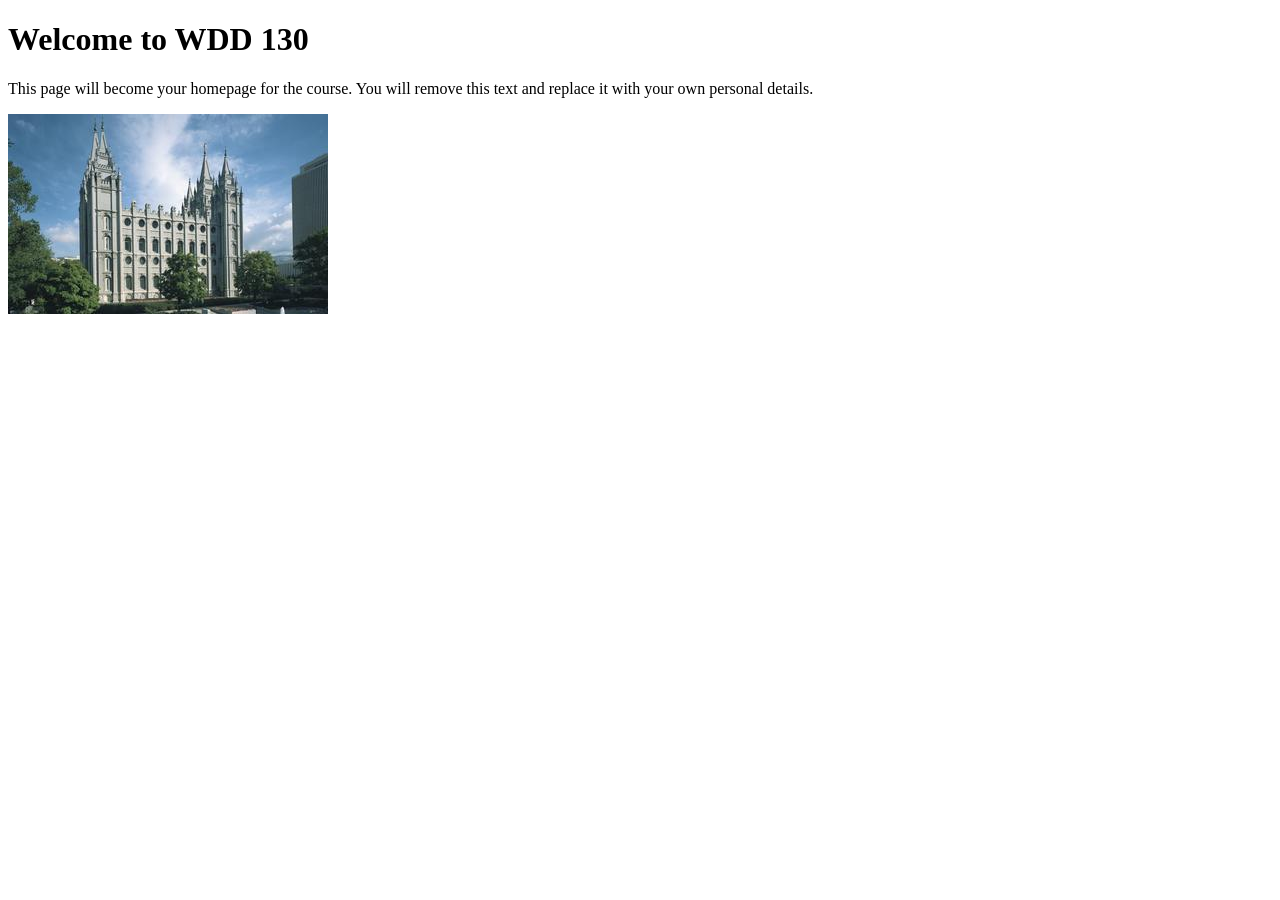
==== index.html @ b1c8e2d3 "Initial commit" ====
<!DOCTYPE html>
<html lang="en">

<head>
    <meta charset="UTF-8">
    <meta name="viewport" content="width=device-width, initial-scale=1.0">
    <title>WDD 130 | Personal Homepage</title>
</head>

<body>
    <h1>Welcome to WDD 130</h1>
    <p>This page will become your homepage for the course. You will remove this text and replace it with your own personal details.</p>

    <img src="images/salt-lake-temple.jpg" alt="The Salt Lake Temple.">
</body>

</html>
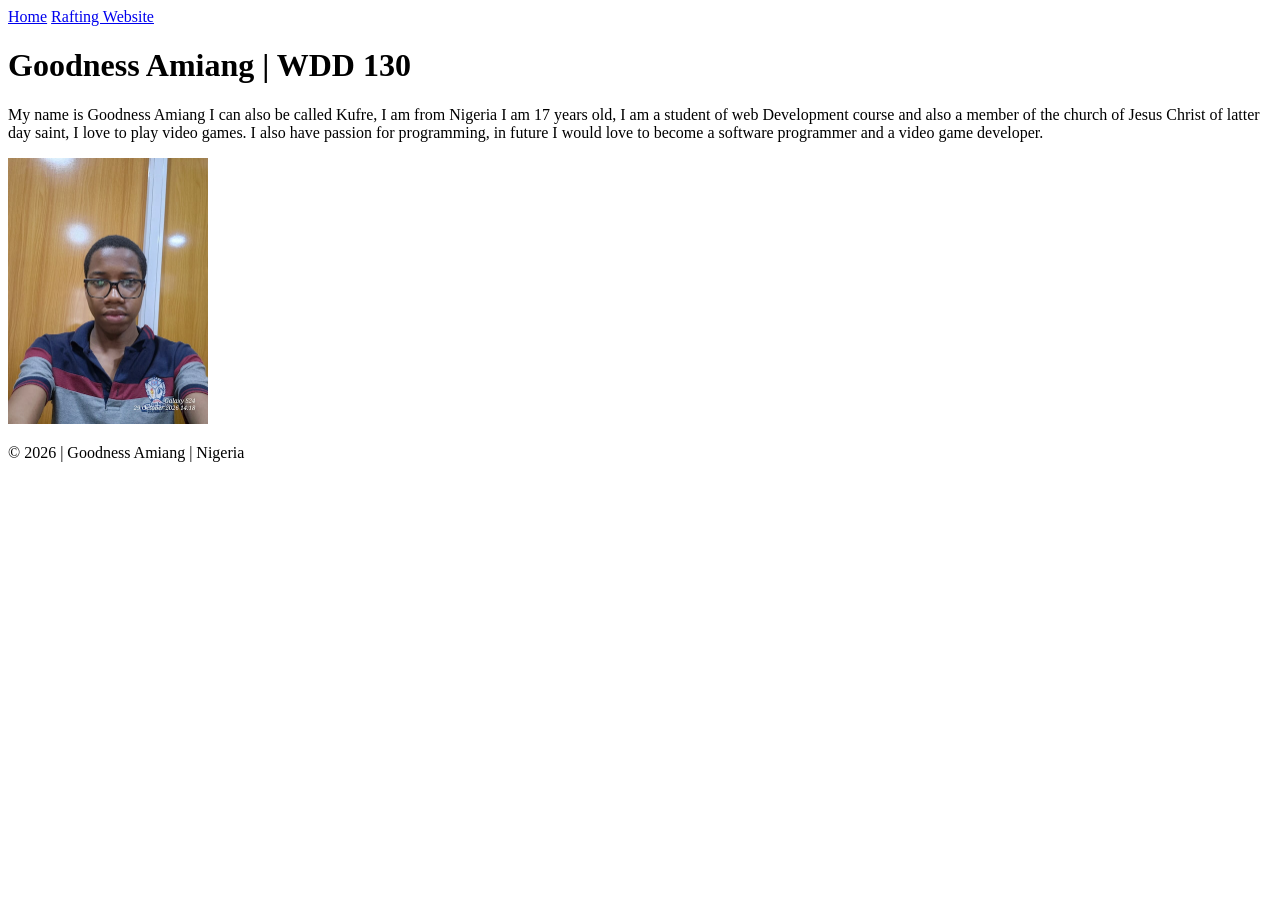
==== commit bebac9ae: "Complete course homepage with introduction" ====
--- a/index.html
+++ b/index.html
@@ -4,14 +4,26 @@
 <head>
     <meta charset="UTF-8">
     <meta name="viewport" content="width=device-width, initial-scale=1.0">
-    <title>WDD 130 | Personal Homepage</title>
+    <title>Goodness Amiang| WDD 130</title>
 </head>
 
 <body>
-    <h1>Welcome to WDD 130</h1>
-    <p>This page will become your homepage for the course. You will remove this text and replace it with your own personal details.</p>
+    <header>
+        <nav>
+            <a href="#">Home</a>
+            <a href="wwr/">Rafting Website</a>
+        </nav>
+    </header>
 
-    <img src="images/salt-lake-temple.jpg" alt="The Salt Lake Temple.">
+    <main>
+        <h1>Goodness Amiang | WDD 130</h1>
+        <p>My name is Goodness Amiang I can also be called Kufre, I am from Nigeria I am 17 years old, I am a student of web Development course and also a member of the church of Jesus Christ of latter day saint, I love to play video games. I also have passion for programming, in future I would love to become a software programmer and a video game developer.</p>
+        <img src="images/profile.jpg" alt="Goodness Amiang" width="200">
+    </main>
+
+    <footer>
+        <p>&copy; 2026 | Goodness Amiang | Nigeria</p>
+    </footer>
+
+
 </body>
-
-</html>
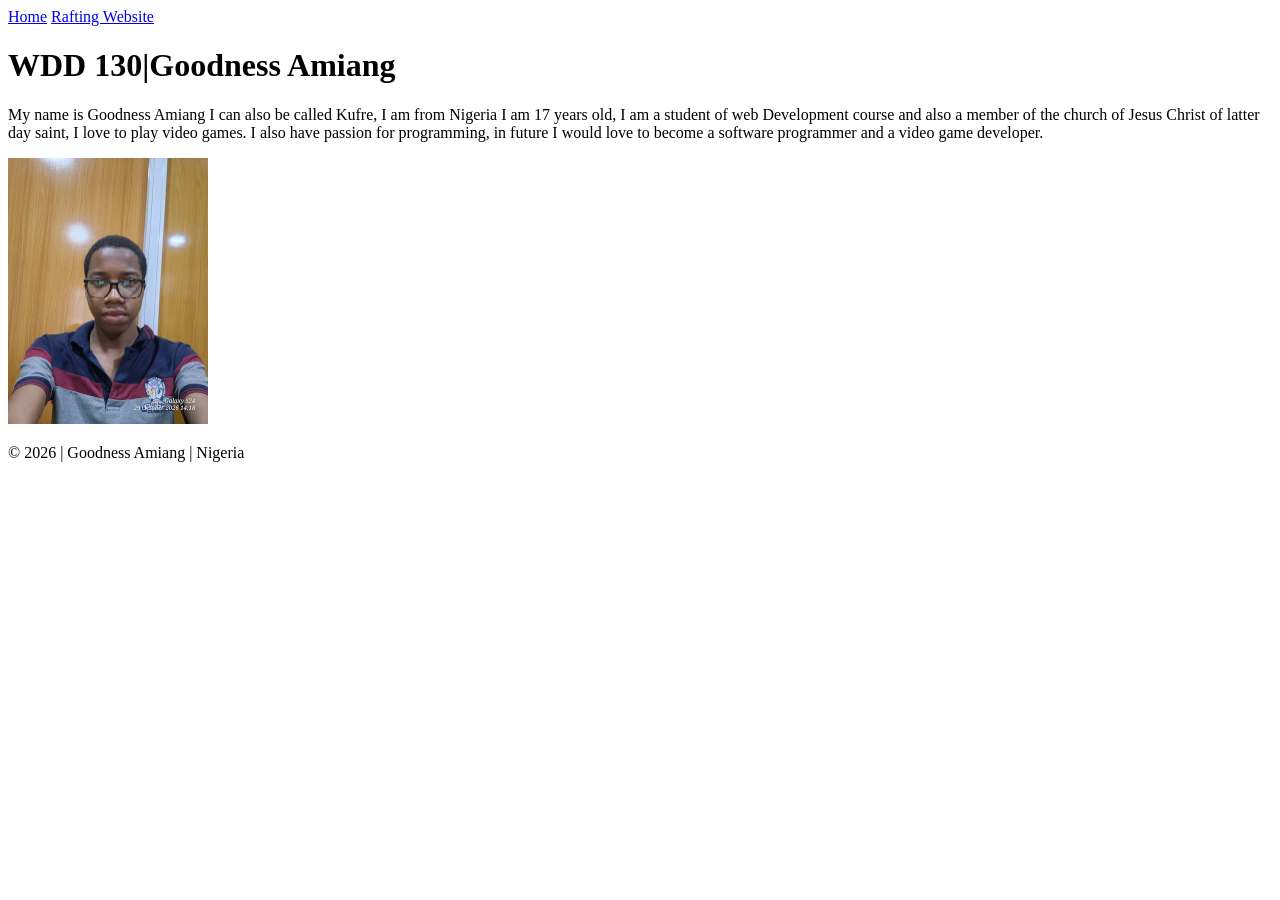
==== commit 81cf84fb: "Complete course homepage with introduction" ====
--- a/index.html
+++ b/index.html
@@ -1,5 +1,6 @@
 <!DOCTYPE html>
-<html lang="en">
+<html lang="en-US">
+
 
 <head>
     <meta charset="UTF-8">
@@ -16,7 +17,7 @@
     </header>
 
     <main>
-        <h1>Goodness Amiang | WDD 130</h1>
+        <h1>WDD 130|Goodness Amiang</h1>
         <p>My name is Goodness Amiang I can also be called Kufre, I am from Nigeria I am 17 years old, I am a student of web Development course and also a member of the church of Jesus Christ of latter day saint, I love to play video games. I also have passion for programming, in future I would love to become a software programmer and a video game developer.</p>
         <img src="images/profile.jpg" alt="Goodness Amiang" width="200">
     </main>
@@ -27,3 +28,5 @@
 
 
 </body>
+
+</html>
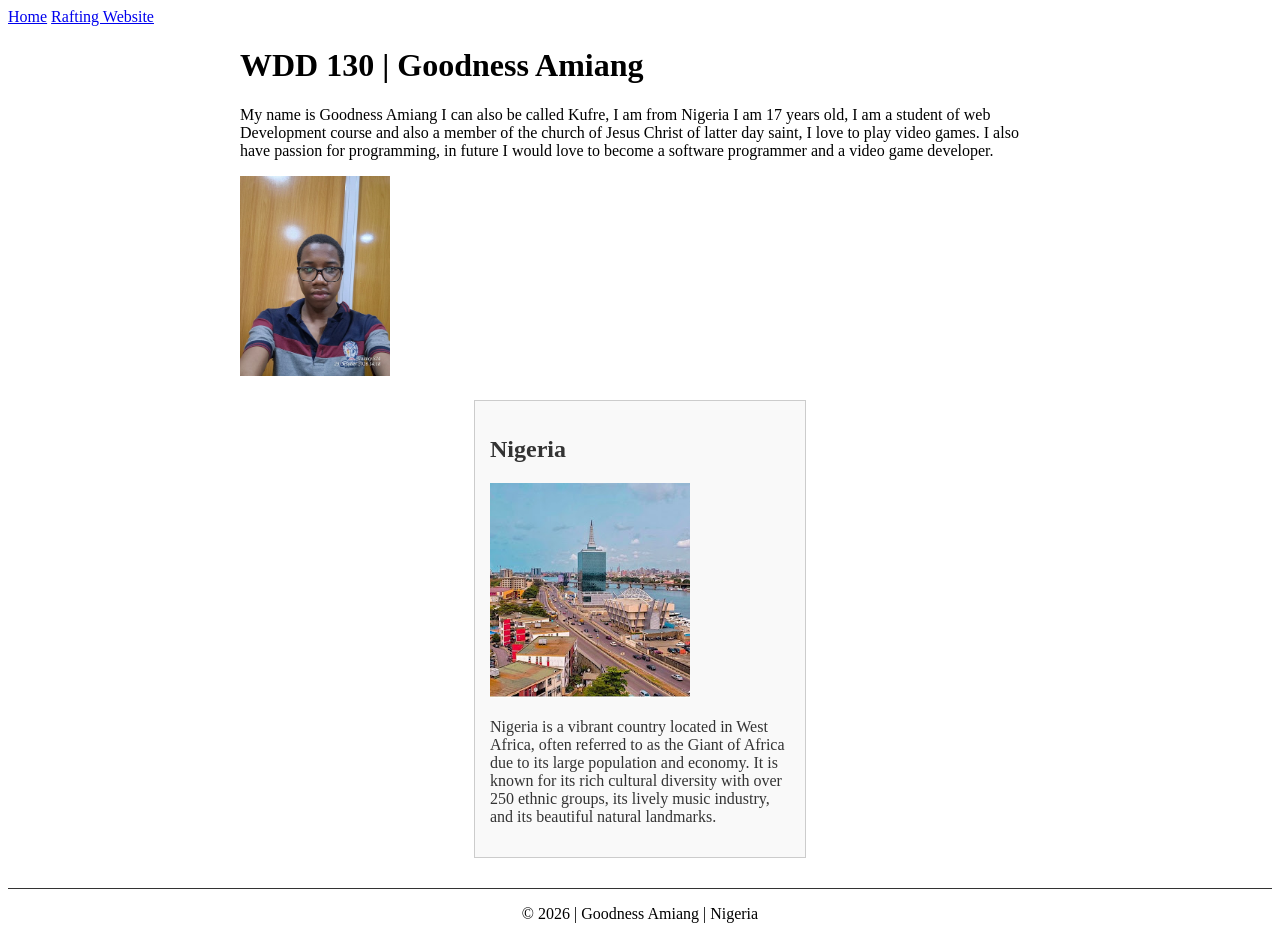
==== commit 7d2ef7cf: "Complete home page enhancements with aside element" ====
--- a/index.html
+++ b/index.html
@@ -1,11 +1,13 @@
 <!DOCTYPE html>
 <html lang="en-US">
-
 
 <head>
     <meta charset="UTF-8">
     <meta name="viewport" content="width=device-width, initial-scale=1.0">
-    <title>Goodness Amiang| WDD 130</title>
+    <title>WDD 130 | Goodness Amiang</title>
+    <meta name="description" content="WDD 130 home page for Goodness Amiang, showcasing web development fundamentals, interests in programming, and course assignments.">
+    <meta name="author" content="Goodness Amiang">
+    <link rel="stylesheet" href="styles/styles.css">
 </head>
 
 <body>
@@ -17,16 +19,21 @@
     </header>
 
     <main>
-        <h1>WDD 130|Goodness Amiang</h1>
+        <h1>WDD 130 | Goodness Amiang</h1>
         <p>My name is Goodness Amiang I can also be called Kufre, I am from Nigeria I am 17 years old, I am a student of web Development course and also a member of the church of Jesus Christ of latter day saint, I love to play video games. I also have passion for programming, in future I would love to become a software programmer and a video game developer.</p>
         <img src="images/profile.jpg" alt="Goodness Amiang" width="200">
     </main>
+
+    <aside>
+        <h2>Nigeria</h2>
+        <img src="images/nigeria.jpg" alt="Beautiful landscape or symbol of Nigeria">
+        <p>Nigeria is a vibrant country located in West Africa, often referred to as the Giant of Africa due to its large population and economy. It is known for its rich cultural diversity with over 250 ethnic groups, its lively music industry, and its beautiful natural landmarks.</p>
+    </aside>
 
     <footer>
         <p>&copy; 2026 | Goodness Amiang | Nigeria</p>
     </footer>
 
-
 </body>
 
 </html>
--- a/styles/styles.css
+++ b/styles/styles.css
@@ -0,0 +1,39 @@
+/* Layout Styling */
+main {
+    max-width: 800px;
+    margin: 0 auto;
+}
+
+/* Profile Image Styling */
+main img {
+    width: 150px;
+    height: auto;
+}
+
+/* Aside Element Styling for Nigeria Section */
+aside {
+    width: 300px;
+    margin: 20px auto;
+    border: 1px solid #ccc;
+    padding: 15px;
+    background-color: #f9f9f9;
+    color: #333;
+}
+
+/* Aside Image Styling */
+aside img {
+    width: 200px;
+    height: auto;
+}
+
+/* Paragraph Padding Adjustment */
+p {
+    padding: 0;
+}
+
+/* Footer Distinction and Alignment */
+footer {
+    margin-top: 30px;
+    border-top: 1px solid #333;
+    text-align: center;
+}
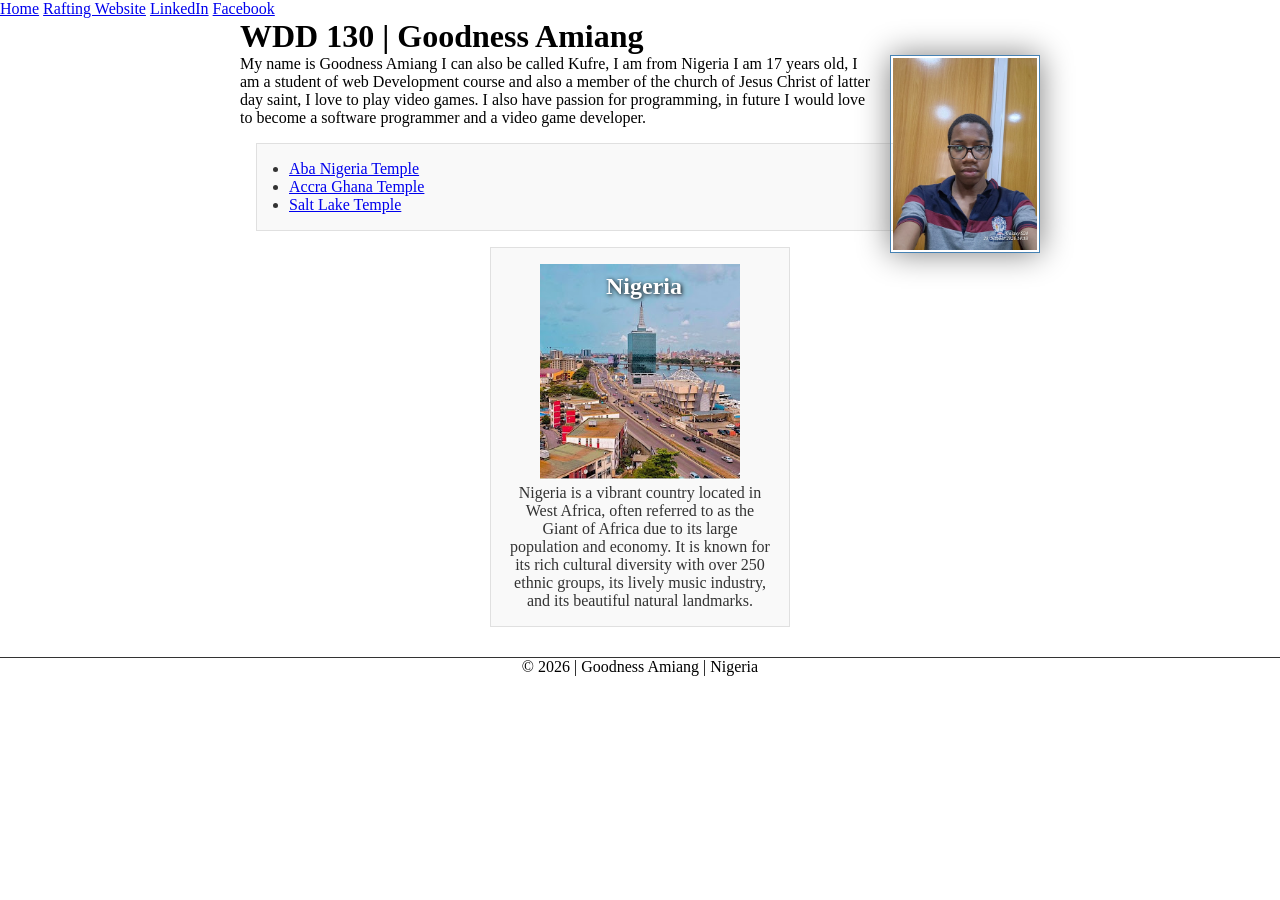
==== commit 4029a5f1: "Complete Week 03 home page layout" ====
--- a/index.html
+++ b/index.html
@@ -15,16 +15,24 @@
         <nav>
             <a href="#">Home</a>
             <a href="wwr/">Rafting Website</a>
+            <a href="https://linkedin.com" target="_blank">LinkedIn</a>
+            <a href="https://facebook.com" target="_blank">Facebook</a>
         </nav>
     </header>
 
     <main>
         <h1>WDD 130 | Goodness Amiang</h1>
+        <img src="images/profile.jpg" alt="Goodness Amiang" width="200">
         <p>My name is Goodness Amiang I can also be called Kufre, I am from Nigeria I am 17 years old, I am a student of web Development course and also a member of the church of Jesus Christ of latter day saint, I love to play video games. I also have passion for programming, in future I would love to become a software programmer and a video game developer.</p>
-        <img src="images/profile.jpg" alt="Goodness Amiang" width="200">
+
+        <ul class="box">
+            <li><a href="https://churchofjesuschrist.org" target="_blank">Aba Nigeria Temple</a></li>
+            <li><a href="https://churchofjesuschrist.org" target="_blank">Accra Ghana Temple</a></li>
+            <li><a href="https://churchofjesuschrist.org" target="_blank">Salt Lake Temple</a></li>
+        </ul>
     </main>
 
-    <aside>
+    <aside class="box">
         <h2>Nigeria</h2>
         <img src="images/nigeria.jpg" alt="Beautiful landscape or symbol of Nigeria">
         <p>Nigeria is a vibrant country located in West Africa, often referred to as the Giant of Africa due to its large population and economy. It is known for its rich cultural diversity with over 250 ethnic groups, its lively music industry, and its beautiful natural landmarks.</p>
--- a/styles/styles.css
+++ b/styles/styles.css
@@ -1,3 +1,9 @@
+* {
+    margin: 0;
+    padding: 0;
+    box-sizing: border-box;
+}
+
 /* Layout Styling */
 main {
     max-width: 800px;
@@ -8,16 +14,27 @@
 main img {
     width: 150px;
     height: auto;
+    border: 1px solid steelblue;
+    padding: 2px;
+    box-shadow: 0 0 30px gray;
+    float: right;
+    margin: 0 0 1rem 1rem;
 }
 
 /* Aside Element Styling for Nigeria Section */
 aside {
     width: 300px;
-    margin: 20px auto;
-    border: 1px solid #ccc;
-    padding: 15px;
-    background-color: #f9f9f9;
-    color: #333;
+    text-align: center;
+    position: relative;
+}
+
+/* Aside Heading Overlay */
+aside h2 {
+    position: absolute;
+    top: 25px;
+    left: 115px;
+    color: white;
+    text-shadow: 1px 1px 4px black;
 }
 
 /* Aside Image Styling */
@@ -37,3 +54,18 @@
     border-top: 1px solid #333;
     text-align: center;
 }
+
+/* Class Selectors */
+
+.box {
+    margin: 1rem;
+    border: 1px solid rgba(0, 0, 0, 0.1);
+    padding: 1rem 1rem 1rem 2rem;
+    background-color: #f9f9f9;
+    color: #333;
+}
+
+aside.box {
+    margin: 1rem auto;
+    padding: 1rem;
+}
